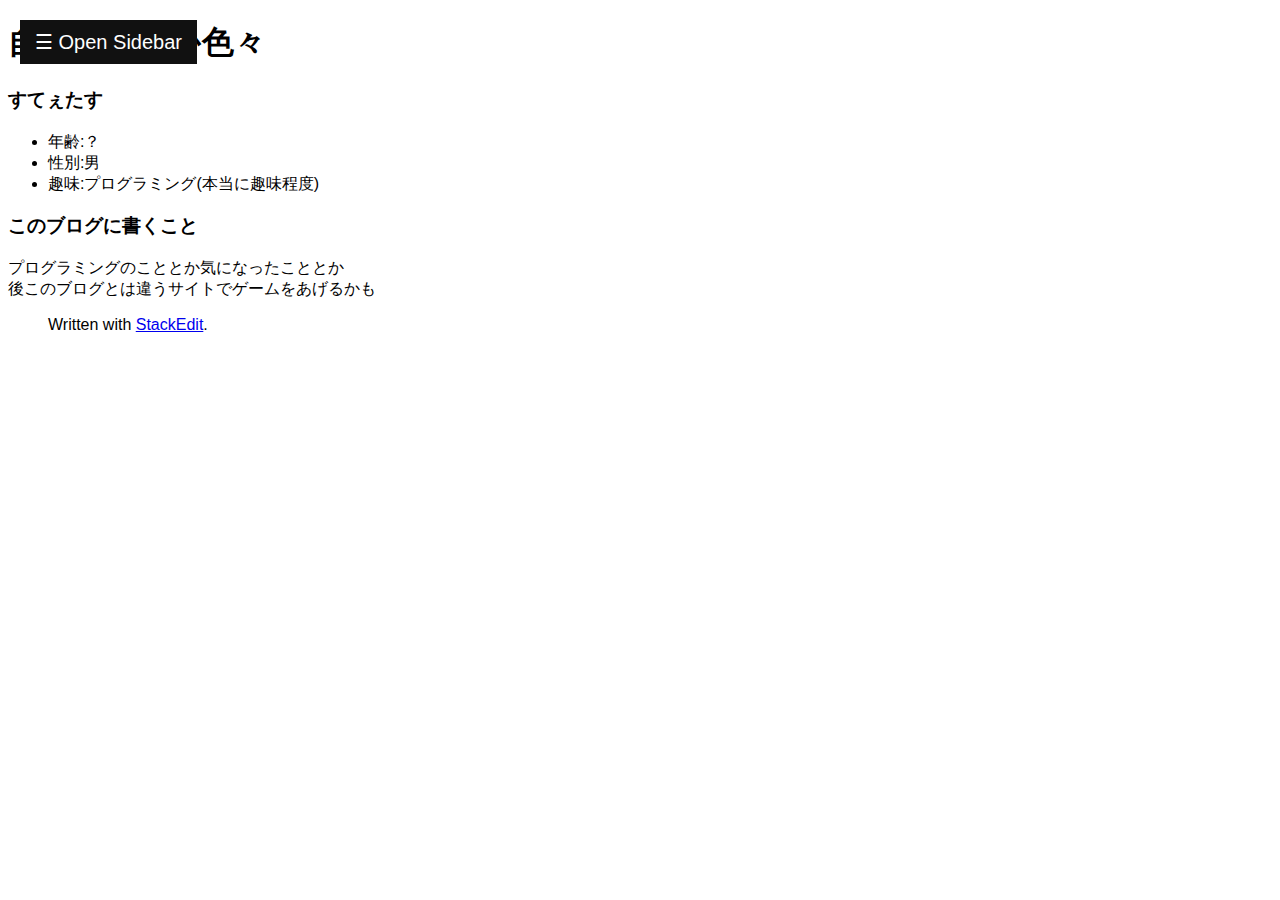
==== blog1.html @ 441a994e "Update blog1.html" ====
<!DOCTYPE html>
<html>

<head>
  <meta charset="utf-8">
  <meta name="viewport" content="width=device-width, initial-scale=1.0">
  <title>blog1.html</title>
  <link rel="stylesheet" href="https://stackedit.io/style.css" />
  <link rel="stylesheet" type="text/css" href="stylesheet.css">
</head>

<body class="stackedit">
  <div class="stackedit__html"><h1 id="自己紹介とか色々">自己紹介とか色々</h1>
<h3 id="すてぇたす">すてぇたす</h3>
<ul>
<li>年齢:？</li>
<li>性別:男</li>
<li>趣味:プログラミング(本当に趣味程度)</li>
</ul>
<h3 id="このブログに書くこと">このブログに書くこと</h3>
<p>プログラミングのこととか気になったこととか<br>
後このブログとは違うサイトでゲームをあげるかも</p>
<blockquote>
<p>Written with <a href="https://stackedit.io/">StackEdit</a>.</p>
</blockquote>
</div>
  <!--↓全部にいれるやーつ-->
  <div id="mySidebar" class="sidebar">
  <a href="javascript:void(0)" class="closebtn" onclick="closeNav()">×</a>
  <a href="https://zyagaimooisii.github.io/my-blog/">About</a>
  <a href="#">Services</a>
  <a href="#">Clients</a>
  <a href="#">Contact</a>
</div>

<div id="main">
  <button class="openbtn" onclick="openNav()">☰ Open Sidebar</button>  
</div>
  <script>
    function openNav() {
  document.getElementById("mySidebar").style.width = "250px";
  document.getElementById("main").style.marginLeft = "250px";
}

function closeNav() {
  document.getElementById("mySidebar").style.width = "0";
  document.getElementById("main").style.marginLeft= "0";
}
  </script>
  <!--ここまで-->
  <!--shinobi1--><script type="text/javascript" src="//xa.shinobi.jp/ufo/191459701"></script><noscript><a href="//xa.shinobi.jp/bin/gg?191459701" target="_blank"><img src="//xa.shinobi.jp/bin/ll?191459701" border="0"></a><br><span style="font-size:9px"><img style="margin:0;vertical-align:text-bottom;" src="//img.shinobi.jp/tadaima/fj.gif" width="19" height="11"> </span></noscript><!--shinobi2-->
<!-- admax -->
<script src="https://adm.shinobi.jp/s/ecae0cc9ca4feec7088ad81a3171a067"></script>
<!-- admax -->
</body>

</html>
---- stylesheet.css ----
body {
  font-family: "Lato", sans-serif;
}

.sidebar {
  height: 100%;
  width: 0;
  position: fixed;
  z-index: 1;
  top: 0;
  left: 0;
  background-color: #111;
  overflow-x: hidden;
  transition: 0.5s;
  padding-top: 60px;
}

.sidebar a {
  padding: 8px 8px 8px 32px;
  text-decoration: none;
  font-size: 25px;
  color: #818181;
  display: block;
  transition: 0.3s;
}

.sidebar a:hover {
  color: #f1f1f1;
}

.sidebar .closebtn {
  position: absolute;
  top: 0;
  right: 25px;
  font-size: 36px;
  margin-left: 50px;
}

.openbtn {
  font-size: 20px;
  cursor: pointer;
  background-color: #111;
  color: white;
  padding: 10px 15px;
  border: none;
  position: fixed; /* 追加 */
  top: 20px; /* 追加 */
  left: 20px; /* 追加 */
}

.openbtn:hover {
  background-color: #444;
}

#main {
  transition: margin-left .5s;
  padding: 16px;
}
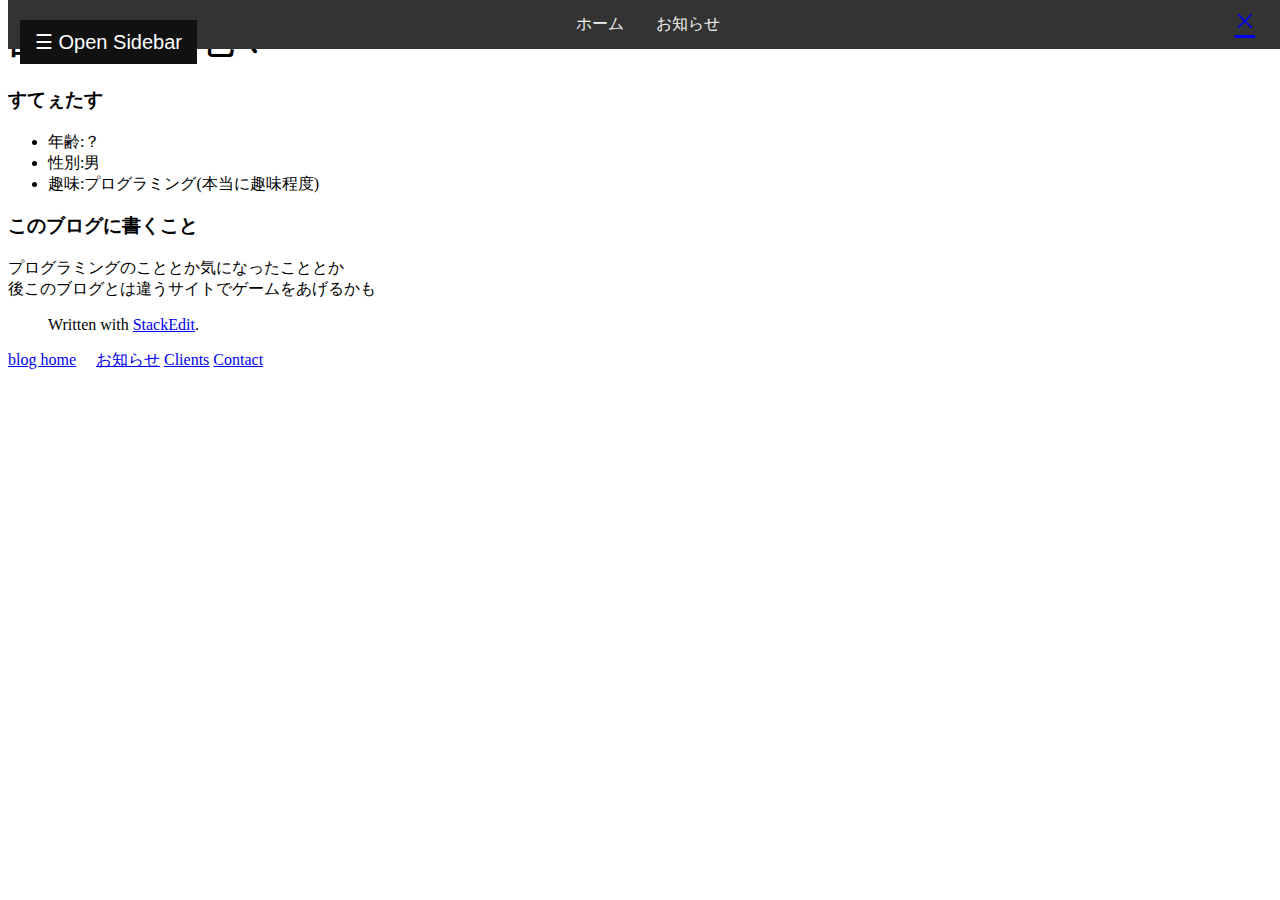
==== commit 7d83563e: "Update blog1.html" ====
--- a/blog1.html
+++ b/blog1.html
@@ -2,6 +2,15 @@
 <html>
 
 <head>
+  <!-- Google tag (gtag.js) -->
+<script async src="https://www.googletagmanager.com/gtag/js?id=G-M363EWTN3D"></script>
+<script>
+  window.dataLayer = window.dataLayer || [];
+  function gtag(){dataLayer.push(arguments);}
+  gtag('js', new Date());
+
+  gtag('config', 'G-M363EWTN3D');
+</script>
   <meta charset="utf-8">
   <meta name="viewport" content="width=device-width, initial-scale=1.0">
   <title>blog1.html</title>
@@ -10,6 +19,12 @@
 </head>
 
 <body class="stackedit">
+  <!--上のバー-->
+  <div class="navbar">
+  <a href="https://zyagaimooisii.github.io/my-blog/">ホーム</a>
+  <a href="https://zyagaimooisii.github.io/my-blog/News.html">お知らせ</a>
+</div>
+  <!--ここまで-->
   <div class="stackedit__html"><h1 id="自己紹介とか色々">自己紹介とか色々</h1>
 <h3 id="すてぇたす">すてぇたす</h3>
 <ul>
@@ -27,8 +42,8 @@
   <!--↓全部にいれるやーつ-->
   <div id="mySidebar" class="sidebar">
   <a href="javascript:void(0)" class="closebtn" onclick="closeNav()">×</a>
-  <a href="https://zyagaimooisii.github.io/my-blog/">About</a>
-  <a href="#">Services</a>
+  <a href="https://zyagaimooisii.github.io/my-blog/">blog home</a>
+　<a href="https://zyagaimooisii.github.io/my-blog/News.html">お知らせ</a>
   <a href="#">Clients</a>
   <a href="#">Contact</a>
 </div>
--- a/stylesheet.css
+++ b/stylesheet.css
@@ -1,28 +1,26 @@
-body {
-  font-family: "Lato", sans-serif;
-}
+.navbar {
+            overflow: hidden;
+            background-color: #333;
+            position: fixed;
+            top: 0;
+            width: 100%;
+            display: flex;
+            justify-content: center;
+        }
 
-.sidebar {
-  height: 100%;
-  width: 0;
-  position: fixed;
-  z-index: 1;
-  top: 0;
-  left: 0;
-  background-color: #111;
-  overflow-x: hidden;
-  transition: 0.5s;
-  padding-top: 60px;
-}
+        .navbar a {
+            float: left;
+            display: block;
+            color: #f2f2f2;
+            text-align: center;
+            padding: 14px 16px;
+            text-decoration: none;
+        }
 
-.sidebar a {
-  padding: 8px 8px 8px 32px;
-  text-decoration: none;
-  font-size: 25px;
-  color: #818181;
-  display: block;
-  transition: 0.3s;
-}
+        .navbar a:hover {
+            background-color: #ddd;
+            color: black;
+        }
 
 .sidebar a:hover {
   color: #f1f1f1;
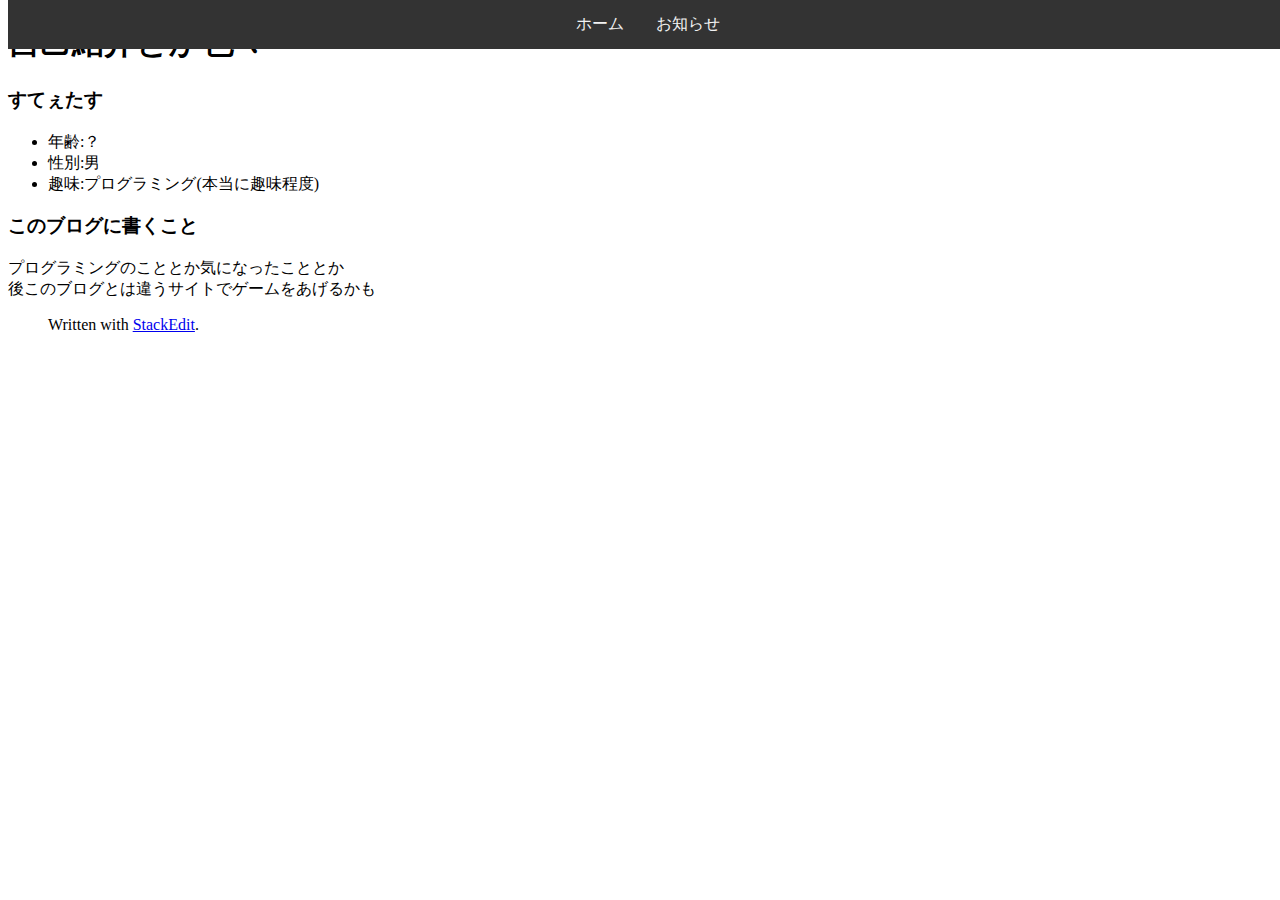
==== commit 10808c62: "Update blog1.html" ====
--- a/blog1.html
+++ b/blog1.html
@@ -39,30 +39,7 @@
 <p>Written with <a href="https://stackedit.io/">StackEdit</a>.</p>
 </blockquote>
 </div>
-  <!--↓全部にいれるやーつ-->
-  <div id="mySidebar" class="sidebar">
-  <a href="javascript:void(0)" class="closebtn" onclick="closeNav()">×</a>
-  <a href="https://zyagaimooisii.github.io/my-blog/">blog home</a>
-　<a href="https://zyagaimooisii.github.io/my-blog/News.html">お知らせ</a>
-  <a href="#">Clients</a>
-  <a href="#">Contact</a>
-</div>
-
-<div id="main">
-  <button class="openbtn" onclick="openNav()">☰ Open Sidebar</button>  
-</div>
-  <script>
-    function openNav() {
-  document.getElementById("mySidebar").style.width = "250px";
-  document.getElementById("main").style.marginLeft = "250px";
-}
-
-function closeNav() {
-  document.getElementById("mySidebar").style.width = "0";
-  document.getElementById("main").style.marginLeft= "0";
-}
-  </script>
-  <!--ここまで-->
+  
   <!--shinobi1--><script type="text/javascript" src="//xa.shinobi.jp/ufo/191459701"></script><noscript><a href="//xa.shinobi.jp/bin/gg?191459701" target="_blank"><img src="//xa.shinobi.jp/bin/ll?191459701" border="0"></a><br><span style="font-size:9px"><img style="margin:0;vertical-align:text-bottom;" src="//img.shinobi.jp/tadaima/fj.gif" width="19" height="11"> </span></noscript><!--shinobi2-->
 <!-- admax -->
 <script src="https://adm.shinobi.jp/s/ecae0cc9ca4feec7088ad81a3171a067"></script>
